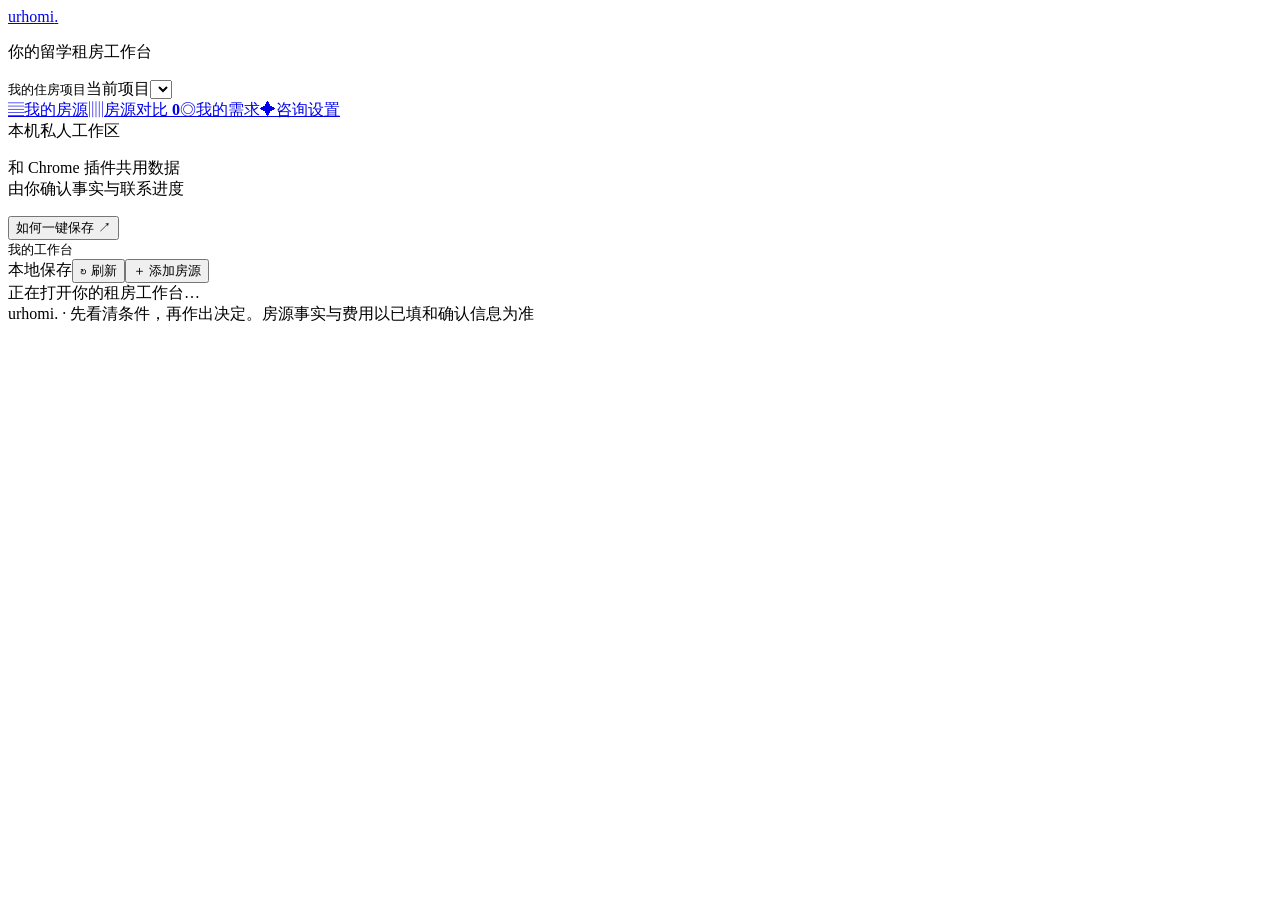
==== apps/web/index.html @ 725ae54f "Add UrHomi 0.6.0 website and Chrome extension" ====
<!doctype html><html lang="zh-CN"><head><meta charset="utf-8"><meta name="viewport" content="width=device-width,initial-scale=1"><title>UrHomi · 我的租房工作台</title><meta name="description" content="收集房源、核实条件、比较费用，让每个租房决定都有清楚的下一步。"><link rel="stylesheet" href="/style.css"></head><body><aside class="sidebar"><a class="brand" href="#queue">urhomi<span>.</span></a><p class="brand-note">你的留学租房工作台</p><small class="nav-label">我的住房项目</small><label class="sr-only" for="project">当前项目</label><select id="project"></select><nav aria-label="主要导航"><a href="#queue" data-nav="queue"><span>▤</span>我的房源</a><a href="#compare" data-nav="compare"><span>▥</span>房源对比 <b id="compareCount">0</b></a><a href="#needs" data-nav="needs"><span>◎</span>我的需求</a><a href="#ai" data-nav="ai"><span>✦</span>咨询设置</a></nav><div class="sidebar-bottom"><div class="local-dot">本机私人工作区</div><p>和 Chrome 插件共用数据<br>由你确认事实与联系进度</p><button data-act="plugin" class="text-button">如何一键保存 ↗</button></div></aside><div class="app"><header><div><small id="breadcrumb">我的工作台</small><div id="projectName"></div></div><div class="header-actions"><span id="modeBadge" class="tag">本地保存</span><button data-act="refresh" class="quiet" aria-label="刷新工作台">↻ 刷新</button><button data-act="import">＋ 添加房源</button></div></header><div id="notice" role="status" aria-live="polite" hidden></div><main id="main"><div class="loading">正在打开你的租房工作台…</div></main><footer>urhomi. · 先看清条件，再作出决定。<span>房源事实与费用以已填和确认信息为准</span></footer></div><div id="compareBar" hidden></div><dialog id="modal"><div class="modal-top"><span class="eyebrow">URHOMI 工作台</span><button class="icon-button" data-act="close" aria-label="关闭弹窗">×</button></div><div id="modalNotice" role="status" hidden></div><div id="modalBody"></div></dialog><script src="/app.js"></script></body></html>
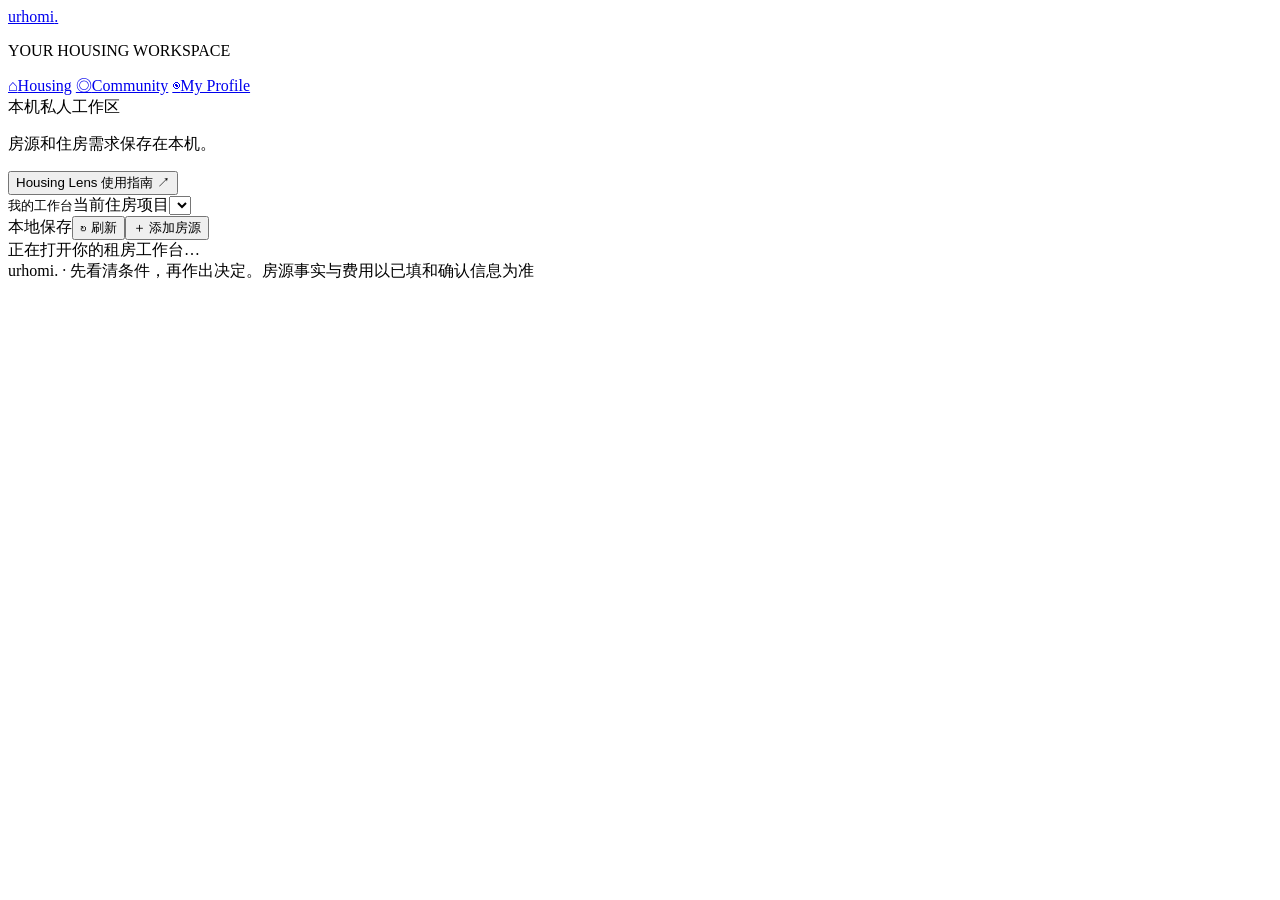
==== commit 5c1b3565: "Redesign the UrHomi housing workspace" ====
--- a/apps/web/index.html
+++ b/apps/web/index.html
@@ -1 +1,14 @@
-<!doctype html><html lang="zh-CN"><head><meta charset="utf-8"><meta name="viewport" content="width=device-width,initial-scale=1"><title>UrHomi · 我的租房工作台</title><meta name="description" content="收集房源、核实条件、比较费用，让每个租房决定都有清楚的下一步。"><link rel="stylesheet" href="/style.css"></head><body><aside class="sidebar"><a class="brand" href="#queue">urhomi<span>.</span></a><p class="brand-note">你的留学租房工作台</p><small class="nav-label">我的住房项目</small><label class="sr-only" for="project">当前项目</label><select id="project"></select><nav aria-label="主要导航"><a href="#queue" data-nav="queue"><span>▤</span>我的房源</a><a href="#compare" data-nav="compare"><span>▥</span>房源对比 <b id="compareCount">0</b></a><a href="#needs" data-nav="needs"><span>◎</span>我的需求</a><a href="#ai" data-nav="ai"><span>✦</span>咨询设置</a></nav><div class="sidebar-bottom"><div class="local-dot">本机私人工作区</div><p>和 Chrome 插件共用数据<br>由你确认事实与联系进度</p><button data-act="plugin" class="text-button">如何一键保存 ↗</button></div></aside><div class="app"><header><div><small id="breadcrumb">我的工作台</small><div id="projectName"></div></div><div class="header-actions"><span id="modeBadge" class="tag">本地保存</span><button data-act="refresh" class="quiet" aria-label="刷新工作台">↻ 刷新</button><button data-act="import">＋ 添加房源</button></div></header><div id="notice" role="status" aria-live="polite" hidden></div><main id="main"><div class="loading">正在打开你的租房工作台…</div></main><footer>urhomi. · 先看清条件，再作出决定。<span>房源事实与费用以已填和确认信息为准</span></footer></div><div id="compareBar" hidden></div><dialog id="modal"><div class="modal-top"><span class="eyebrow">URHOMI 工作台</span><button class="icon-button" data-act="close" aria-label="关闭弹窗">×</button></div><div id="modalNotice" role="status" hidden></div><div id="modalBody"></div></dialog><script src="/app.js"></script></body></html>
+<!doctype html><html lang="zh-CN"><head><meta charset="utf-8"><meta name="viewport" content="width=device-width,initial-scale=1"><title>UrHomi · 我的租房工作台</title><meta name="description" content="收集房源、核实条件、比较费用，让每个租房决定都有清楚的下一步。"><link rel="stylesheet" href="/style.css"></head><body><aside class="sidebar">
+  <a class="brand" href="#housing">urhomi<span>.</span></a>
+  <p class="brand-note">YOUR HOUSING WORKSPACE</p>
+  <nav aria-label="主要导航">
+    <a href="#housing" data-nav="housing"><span aria-hidden="true">⌂</span>Housing</a>
+    <a href="#community" data-nav="community"><span aria-hidden="true">◎</span>Community</a>
+    <a href="#profile" data-nav="profile"><span aria-hidden="true">◉</span>My Profile</a>
+  </nav>
+  <div class="sidebar-bottom">
+    <div class="local-dot">本机私人工作区</div>
+    <p>房源和住房需求保存在本机。</p>
+    <button data-act="plugin" class="text-button">Housing Lens 使用指南 ↗</button>
+  </div>
+</aside><div class="app"><header><div><small id="breadcrumb">我的工作台</small><label class="sr-only" for="project">当前住房项目</label><select id="project"></select></div><div class="header-actions"><span id="modeBadge" class="tag">本地保存</span><button data-act="refresh" class="quiet" aria-label="刷新工作台">↻ 刷新</button><button data-act="import">＋ 添加房源</button></div></header><div id="notice" role="status" aria-live="polite" hidden></div><main id="main" tabindex="-1"><div class="loading">正在打开你的租房工作台…</div></main><footer>urhomi. · 先看清条件，再作出决定。<span>房源事实与费用以已填和确认信息为准</span></footer></div><div id="compareBar" hidden></div><dialog id="modal"><div class="modal-top"><span class="eyebrow">URHOMI 工作台</span><button class="icon-button" data-act="close" aria-label="关闭弹窗">×</button></div><div id="modalNotice" role="status" hidden></div><div id="modalBody"></div></dialog><script src="/app.js"></script></body></html>
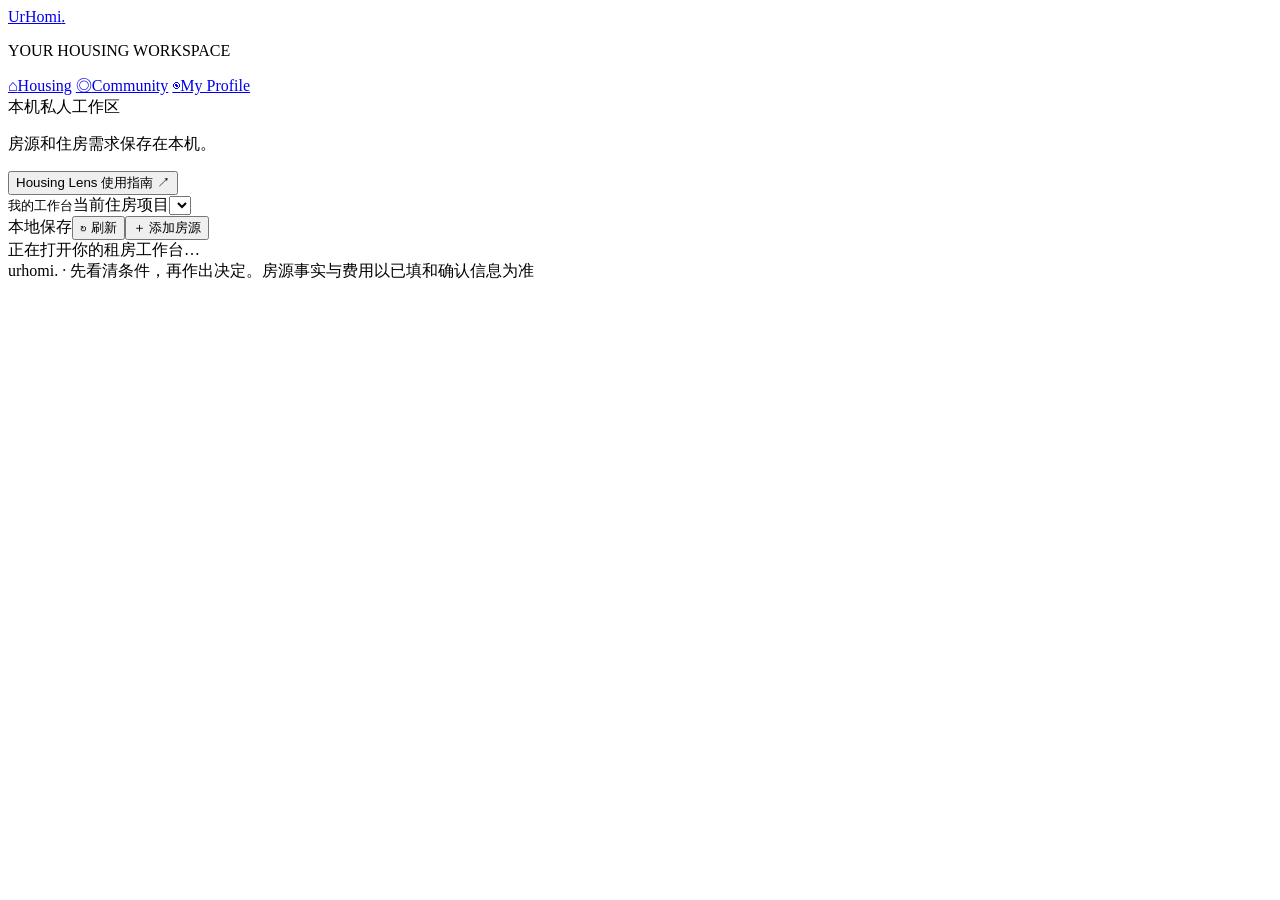
==== commit 1059d655: "Restyle UrHomi with the Bold and Playful workspace" ====
--- a/apps/web/index.html
+++ b/apps/web/index.html
@@ -1,5 +1,5 @@
 <!doctype html><html lang="zh-CN"><head><meta charset="utf-8"><meta name="viewport" content="width=device-width,initial-scale=1"><title>UrHomi · 我的租房工作台</title><meta name="description" content="收集房源、核实条件、比较费用，让每个租房决定都有清楚的下一步。"><link rel="stylesheet" href="/style.css"></head><body><aside class="sidebar">
-  <a class="brand" href="#housing">urhomi<span>.</span></a>
+  <a class="brand" href="#housing">UrHomi<span>.</span></a>
   <p class="brand-note">YOUR HOUSING WORKSPACE</p>
   <nav aria-label="主要导航">
     <a href="#housing" data-nav="housing"><span aria-hidden="true">⌂</span>Housing</a>
